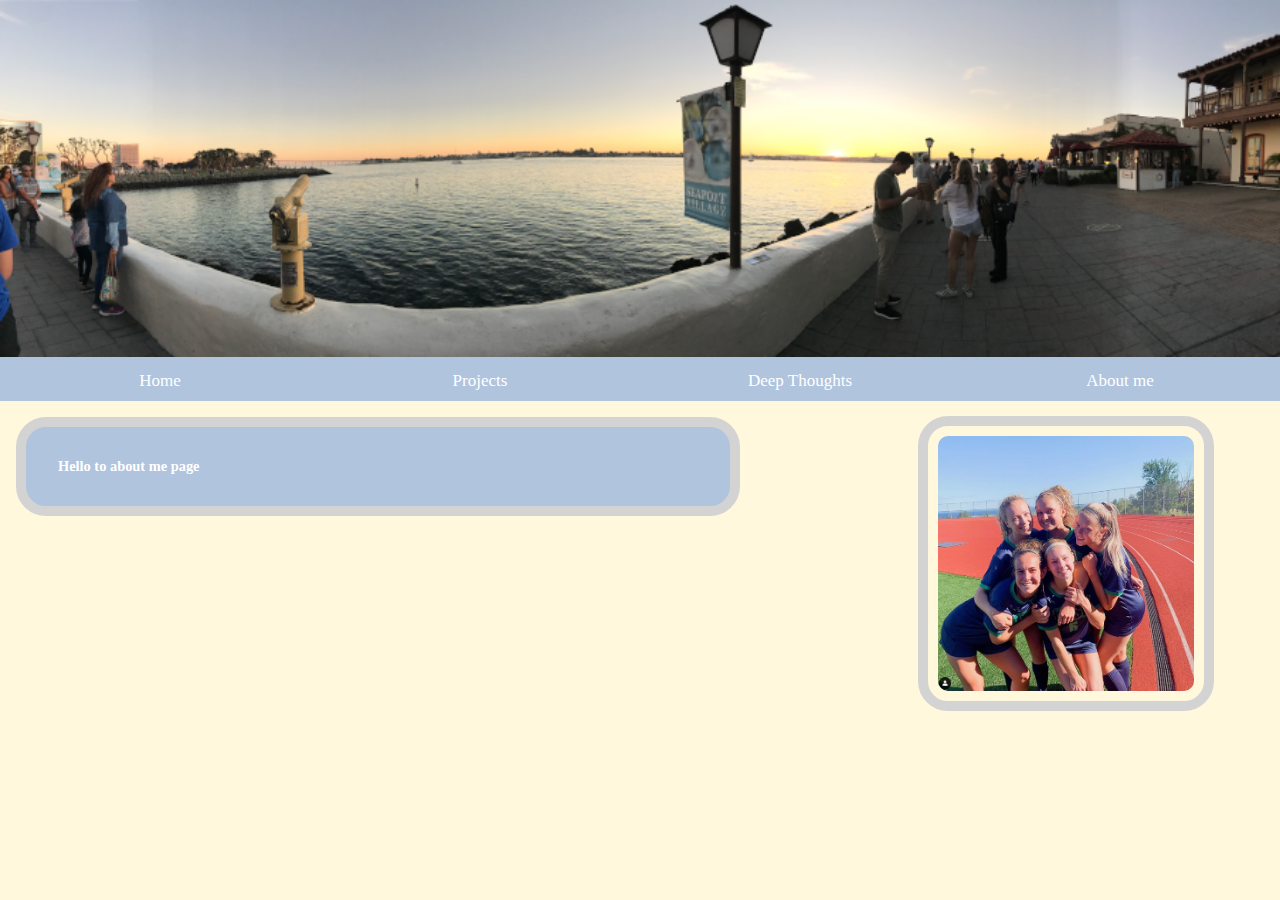
==== pages/aboutme.html @ f4a3843b "Add files via upload" ====
<!DOCTYPE html>
<html>
<head>
    <title>MyPortfolio</title>
     <link rel="stylesheet" type="text/css" href="../css/styles.css">
    
      <link rel="stylesheet" type="text/css" href="../css/reset.css">
</head>
    <body>
      
          <header>
        <div class="navbar">
            <h1><img id="bannerimg" src="../images/picture.png" alt="Something here"></h1>
            <a href="../index.html">Home</a>
            <a href="pages/projects.html">Projects</a>
            <a href="../pages/deepthoughts.html">Deep Thoughts</a>
             <a href="../pages/aboutme.html">About me</a>
        </div>
    </header>
        
        <img class="pic"src="../images/soccer.png"/> 
    
       <div class="box"> Hello to about me page</div>
        
</body>
</html>
---- css/styles.css ----
body {
    width: 100% background-color: red;


background-color: cornsilk}

//* Style the navigation menu */
.navbar {
    width: 100%;
    background-color: lightgray;
    overflow: auto;
}

/* Navigation links */
/* Style the navigation menu */
.navbar {
    width: 100%;
    background-color: lightsteelblue;
    overflow: auto;
}

/* Navigation links */
.navbar a {
    float: left;
    padding-top: 12px;
    padding-bottom: 12px;
    color: white;
    text-decoration: none;
    font-size: 17px;
    width: 25%;
    /* Four equal-width links. If you have two links, use 50%, and 33.33% for three links, etc.. */
    text-align: center;
    /* If you want the text to be centered */
}

/* Add a background color on mouse-over */
.navbar a:hover {
    background-color: #000;
}

/* Style the current/active link */
.navbar a:active {
    background-color: #4CAF50;
}

#bannerimg {
    width: 100%;
    height: auto;
}
.pic {
    position: absolute;
    width: 20%;
    margin: 1rem;
    top:400px;
    right: 50px;
    padding: 10px;
    border-width: 10px;
    border-radius: 30px;
    border-color: lightgrey;
    border-style: solid;

}

.box {
    position: relative;
    width: 50%;
    margin: 1rem;
    padding: 2rem;
    color: #FFF;
    font-size: .9rem;
    font-weight: bold;
    text-align: left;
    border-width: 10px;
    border-radius: 30px;
    border-color: lightgrey;
    border-style: solid;
    background-color: lightsteelblue;
}
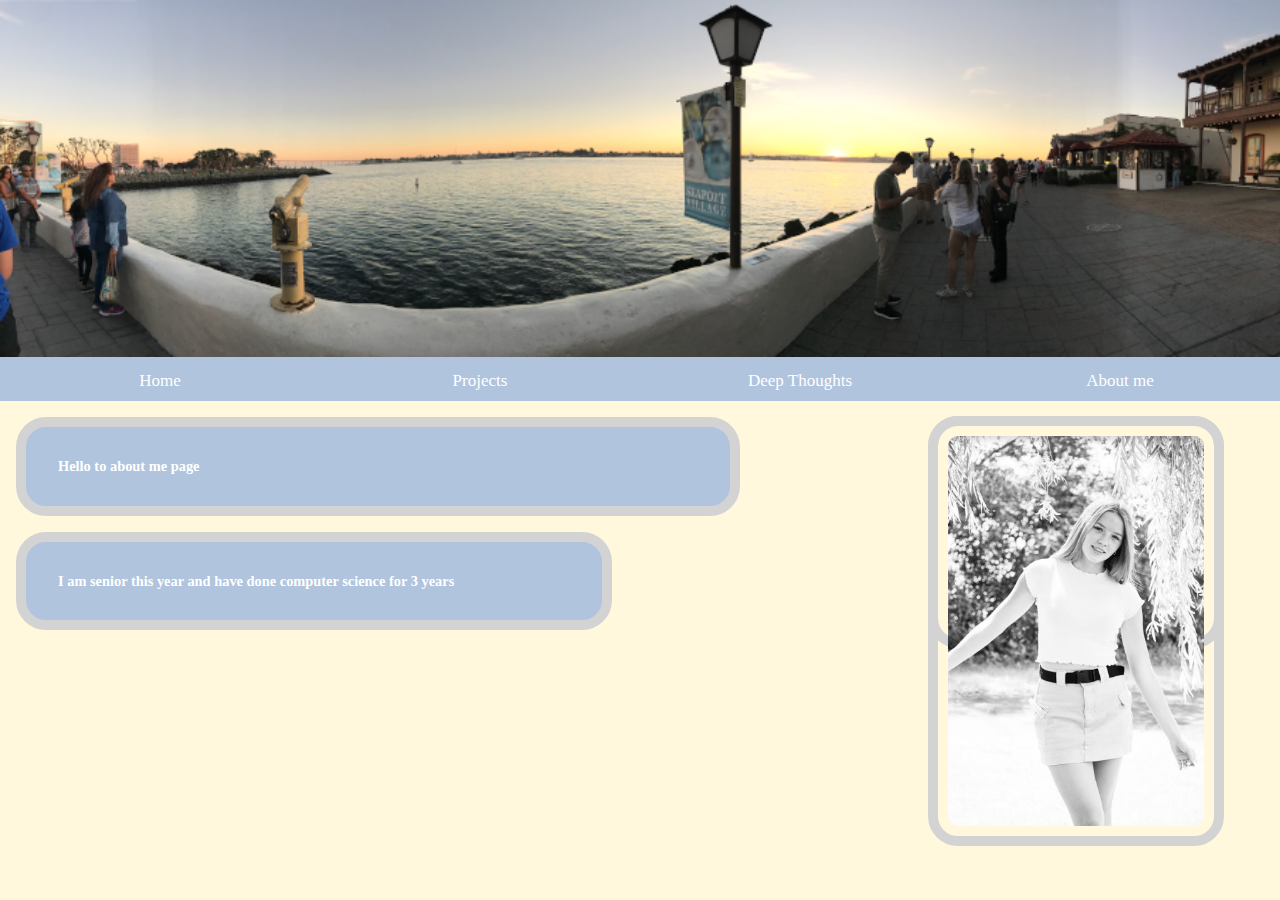
==== commit 30583ce6: "Add files via upload" ====
--- a/pages/aboutme.html
+++ b/pages/aboutme.html
@@ -12,15 +12,18 @@
         <div class="navbar">
             <h1><img id="bannerimg" src="../images/picture.png" alt="Something here"></h1>
             <a href="../index.html">Home</a>
-            <a href="pages/projects.html">Projects</a>
-            <a href="../pages/deepthoughts.html">Deep Thoughts</a>
-             <a href="../pages/aboutme.html">About me</a>
+            <a href="projects.html">Projects</a>
+            <a href="deepthoughts.html">Deep Thoughts</a>
+             <a href="aboutme.html">About me</a>
         </div>
     </header>
         
-        <img class="pic"src="../images/soccer.png"/> 
+        <img class="pic"src="../images/littlekid.png"/> 
+        <img class="pic2"src="../images/seniorpic.png"/> 
+        
     
        <div class="box"> Hello to about me page</div>
         
+         <div class="box2"> I am senior this year and have done computer science for 3 years</div>
 </body>
 </html>
--- a/css/styles.css
+++ b/css/styles.css
@@ -52,7 +52,21 @@
     width: 20%;
     margin: 1rem;
     top:400px;
-    right: 50px;
+    right: 40px;
+    padding: 10px;
+    border-width: 10px;
+    border-radius: 30px;
+    border-color: lightgrey;
+    border-style: solid;
+
+}
+
+.pic2 {
+    position: absolute;
+    width: 20%;
+    margin: 1rem;
+    top:400px;
+    right: 40px;
     padding: 10px;
     border-width: 10px;
     border-radius: 30px;
@@ -76,3 +90,21 @@
     border-style: solid;
     background-color: lightsteelblue;
 }
+.box2 {
+    position: relative;
+    width: 40%;
+    margin: 1rem;
+    padding: 2rem;
+    color: #FFF;
+    font-size: .9rem;
+    font-weight: bold;
+    text-align: left;
+    border-width: 10px;
+    border-radius: 30px;
+    border-color: lightgrey;
+    border-style: solid;
+    background-color: lightsteelblue;
+}
+
+
+
